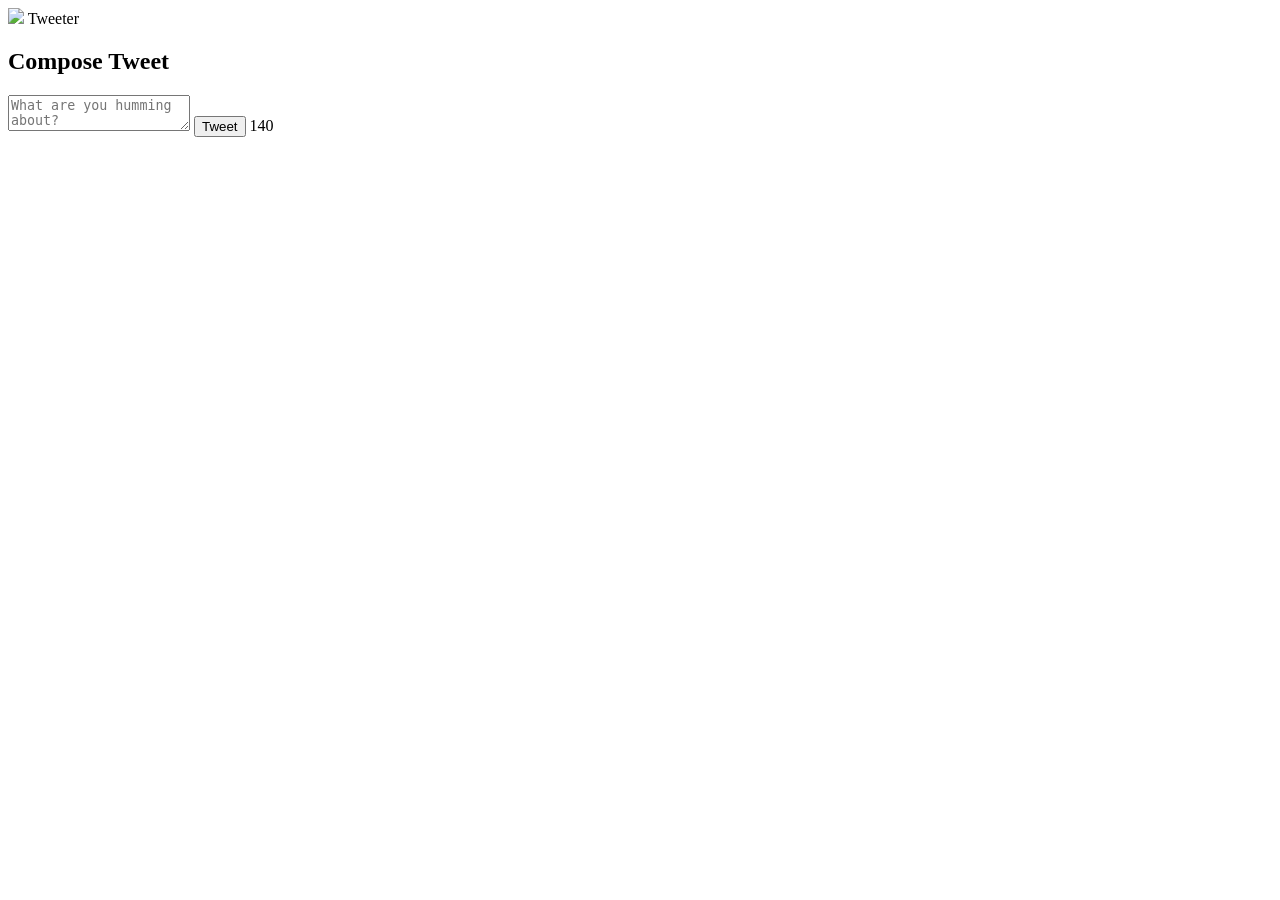
==== public/index.html @ 10967439 "not vulnerable to XSS!" ====
<!DOCTYPE html>
<html lang="en">
  <head>
    <!-- Meta Information -->
    <title>Tweeter - Home Page</title>

    <!-- External CSS -->
    <link rel="stylesheet" href="/vendor/normalize-4.1.1.css" type="text/css" />
    <link href="https://fonts.googleapis.com/css?family=Roboto+Condensed:300,300i,700,700i" rel="stylesheet">

    <!-- App CSS -->
    <link rel="stylesheet" href="/styles/layout.css" type="text/css" />
    <link rel="stylesheet" href="/styles/nav.css" type="text/css" />
    <link rel="stylesheet" href="/styles/new-tweet.css" type="text/css" />
    <link rel="stylesheet" href="/styles/oldtweets.css" type="text/css" />

    <!-- External JS -->
    <script type="text/javascript" src="/vendor/jquery-2.2.3.min.js"></script>

    <!-- App JS -->
    <script type="text/javascript" src="/scripts/app.js"></script>

    <!-- Character Counter JS -->
    <script type="text/javascript" src="/scripts/composer-character-counter.js"></script>
  </head>

  <body>

    <!-- Top nav bar (fixed) -->
    <nav id="nav-bar">
      <img class="logo" src="/images/bird.png">
      <span class="header">Tweeter</span>
    </nav>

    <!-- Page-specific (main) content here -->
    <main class="container">
        <section class="new-tweet">
          <h2>Compose Tweet</h2>
            <form action = "/tweets" method = "POST">
            <textarea name="text" placeholder="What are you humming about?"></textarea>
            <input type="submit" value="Tweet" />
            <span class="counter">140</span>
        </form>
      </section>
        <section class="oldtweet">
<!--           <form action= "/tweets" method="GET">
            <article>
                <header>
                  <img class="avatar" src="http://placehold.it/100x100">
                  <div class ="name">Full Name</div>
                  <div class ="username">@Username</div>
                </header>
              <body>
                <div class="tweetbody">Tweet content</div>
              </body>
              <footer>
                <div class ="time">10 days ago</div>
                <img src ="http://placehold.it/10x10">
                <img src ="http://placehold.it/10x10">
                <img src ="http://placehold.it/10x10">
              </footer>
            </article>
          </form> -->
        </section>
    </main>
  </body>
</html>
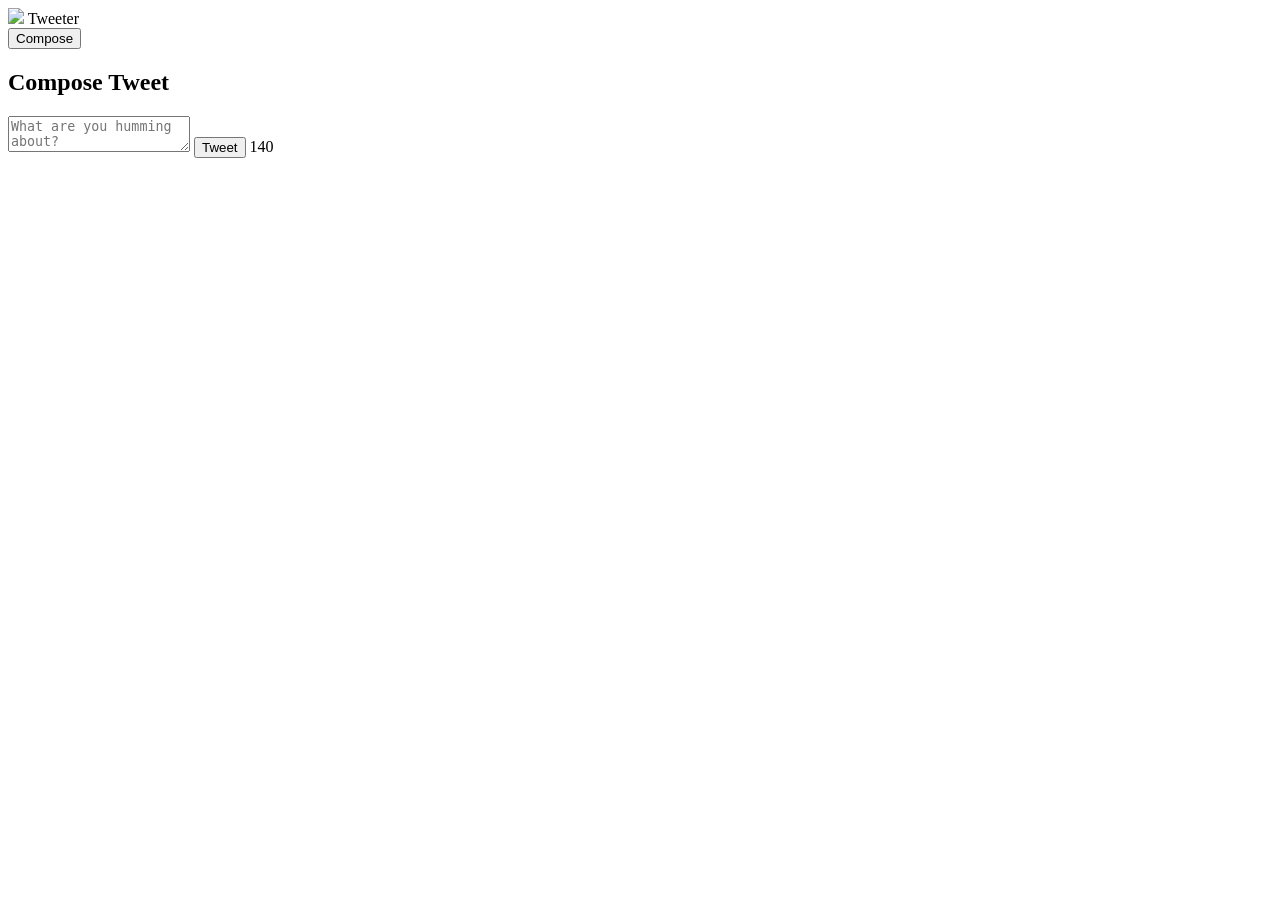
==== commit e63f918e: "has compose button" ====
--- a/public/index.html
+++ b/public/index.html
@@ -30,37 +30,22 @@
     <nav id="nav-bar">
       <img class="logo" src="/images/bird.png">
       <span class="header">Tweeter</span>
+      <form id ="compose" method = "GET">
+        <input id ="composebutton" type="submit" value="Compose" />
+      </form>
     </nav>
 
     <!-- Page-specific (main) content here -->
     <main class="container">
         <section class="new-tweet">
           <h2>Compose Tweet</h2>
-            <form action = "/tweets" method = "POST">
-            <textarea name="text" placeholder="What are you humming about?"></textarea>
-            <input type="submit" value="Tweet" />
-            <span class="counter">140</span>
-        </form>
-      </section>
-        <section class="oldtweet">
-<!--           <form action= "/tweets" method="GET">
-            <article>
-                <header>
-                  <img class="avatar" src="http://placehold.it/100x100">
-                  <div class ="name">Full Name</div>
-                  <div class ="username">@Username</div>
-                </header>
-              <body>
-                <div class="tweetbody">Tweet content</div>
-              </body>
-              <footer>
-                <div class ="time">10 days ago</div>
-                <img src ="http://placehold.it/10x10">
-                <img src ="http://placehold.it/10x10">
-                <img src ="http://placehold.it/10x10">
-              </footer>
-            </article>
-          </form> -->
+            <form id ="tweetform" action = "/tweets" method = "POST">
+              <textarea class="text" name="text" placeholder="What are you humming about?"></textarea>
+              <input type="submit" value="Tweet" />
+              <span class="counter">140</span>
+            </form>
+        </section>
+        <section class ="tweetlist">
         </section>
     </main>
   </body>
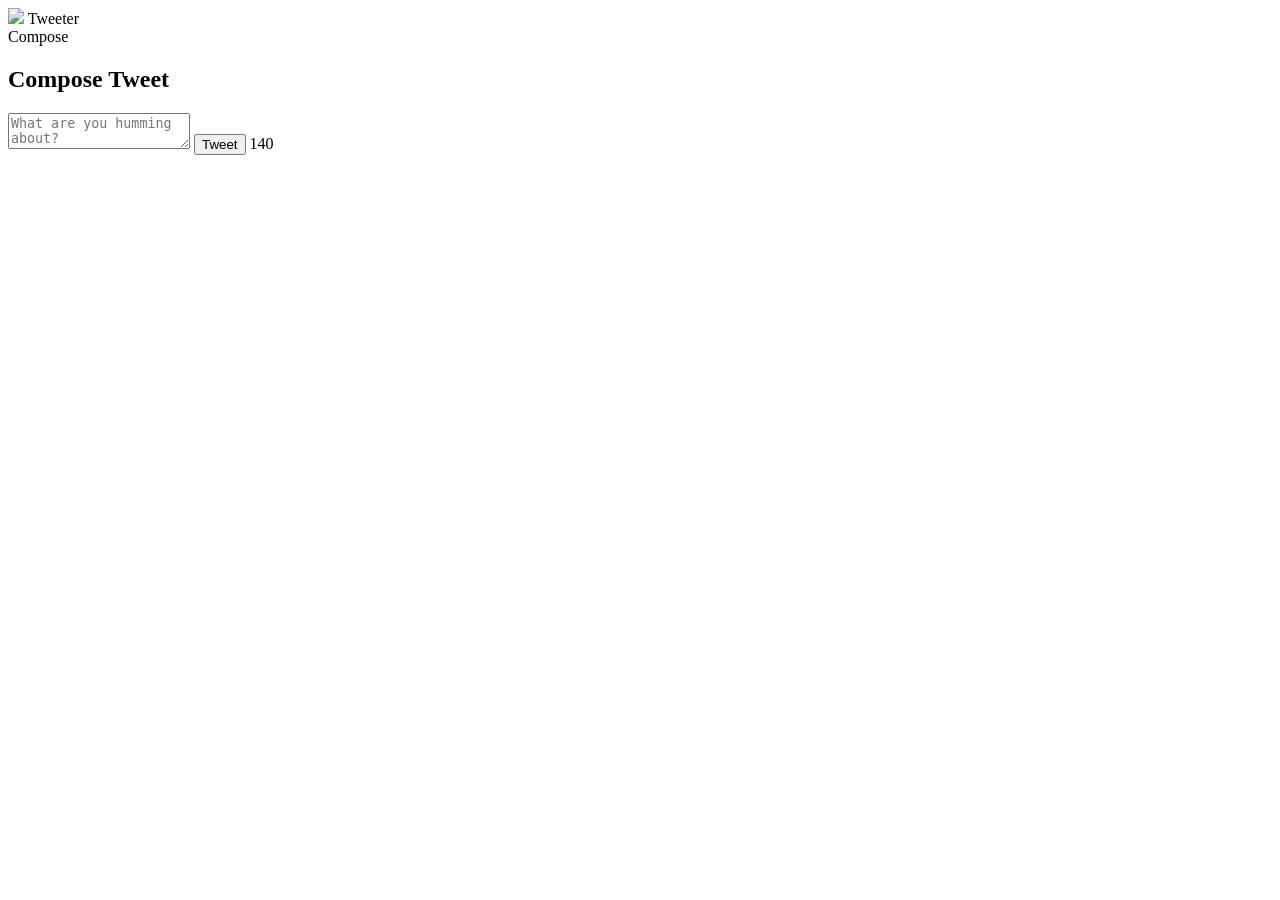
==== commit 5caf6477: "compose button added" ====
--- a/public/index.html
+++ b/public/index.html
@@ -19,6 +19,8 @@
 
     <!-- App JS -->
     <script type="text/javascript" src="/scripts/app.js"></script>
+    <script type="text/javascript" src="/scripts/toggle.js"></script>
+
 
     <!-- Character Counter JS -->
     <script type="text/javascript" src="/scripts/composer-character-counter.js"></script>
@@ -30,8 +32,8 @@
     <nav id="nav-bar">
       <img class="logo" src="/images/bird.png">
       <span class="header">Tweeter</span>
-      <form id ="compose" method = "GET">
-        <input id ="composebutton" type="submit" value="Compose" />
+
+        <div id ="composebutton">Compose</div>
       </form>
     </nav>
 
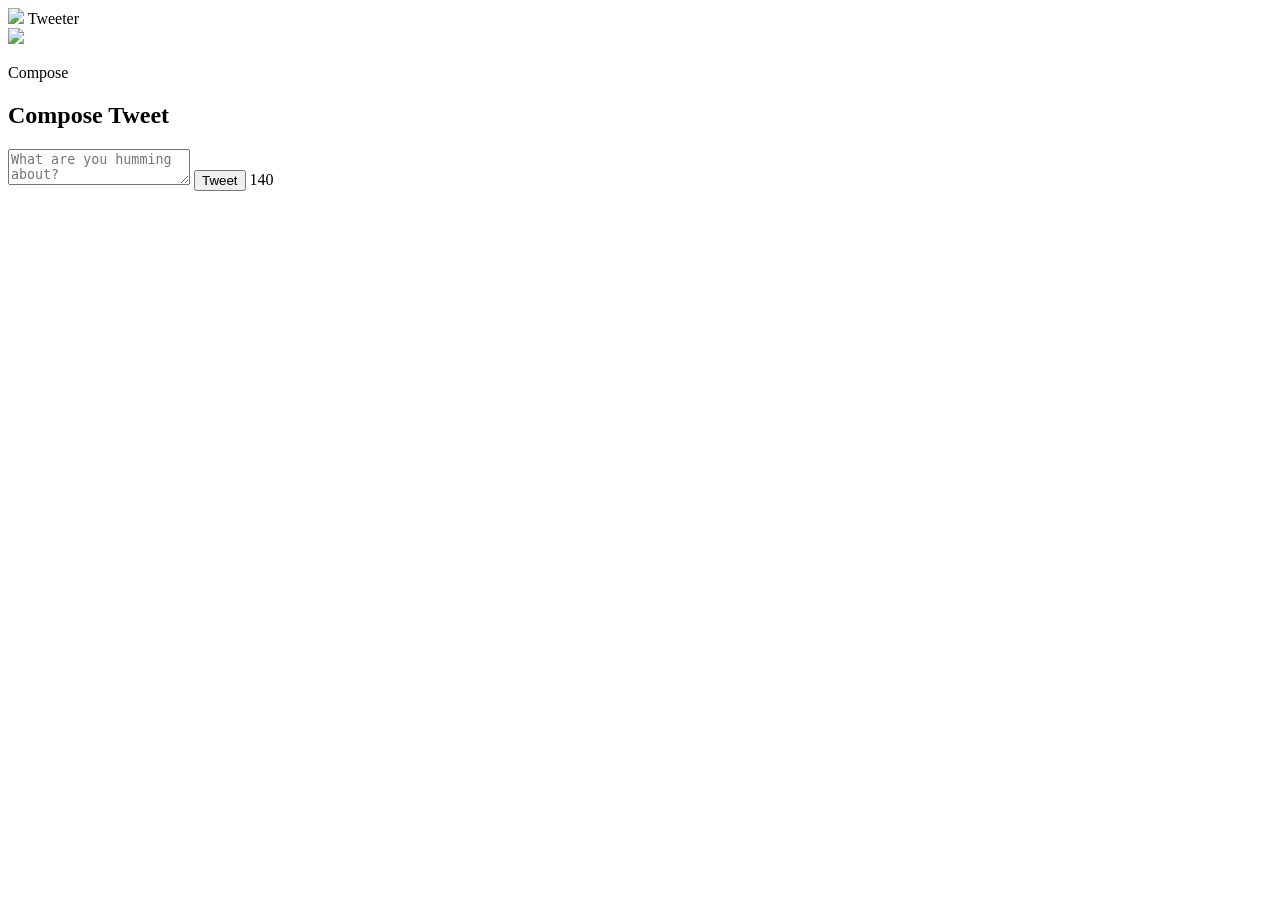
==== commit bd05b774: "added some images" ====
--- a/public/index.html
+++ b/public/index.html
@@ -33,7 +33,10 @@
       <img class="logo" src="/images/bird.png">
       <span class="header">Tweeter</span>
 
-        <div id ="composebutton">Compose</div>
+        <div id ="composebutton">
+            <img src="/images/compose.png">
+            <p id="composetext">Compose</p>
+        </div>
       </form>
     </nav>
 
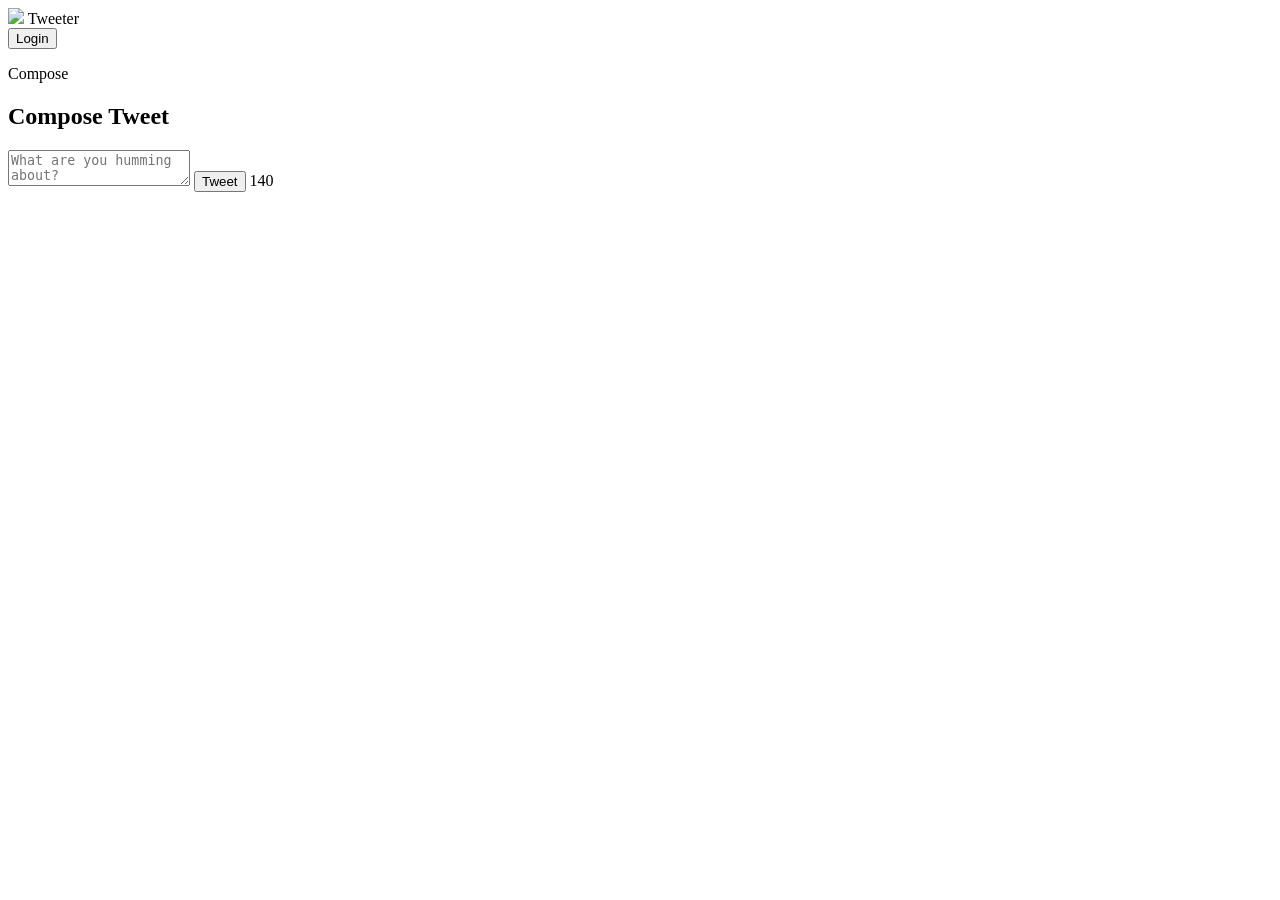
==== commit a3aaa5f8: "days ago and icons" ====
--- a/public/index.html
+++ b/public/index.html
@@ -13,14 +13,16 @@
     <link rel="stylesheet" href="/styles/nav.css" type="text/css" />
     <link rel="stylesheet" href="/styles/new-tweet.css" type="text/css" />
     <link rel="stylesheet" href="/styles/oldtweets.css" type="text/css" />
+    <link rel="stylesheet" href="/styles/icons.css" type="text/css" />
 
     <!-- External JS -->
     <script type="text/javascript" src="/vendor/jquery-2.2.3.min.js"></script>
 
     <!-- App JS -->
     <script type="text/javascript" src="/scripts/app.js"></script>
-    <script type="text/javascript" src="/scripts/toggle.js"></script>
-
+    
+    <!--Font awesome -->
+    <script src="https://use.fontawesome.com/3d5f300a63.js"></script>
 
     <!-- Character Counter JS -->
     <script type="text/javascript" src="/scripts/composer-character-counter.js"></script>
@@ -32,12 +34,13 @@
     <nav id="nav-bar">
       <img class="logo" src="/images/bird.png">
       <span class="header">Tweeter</span>
-
+        <form id= "login" action = "/" method = "POST">
+          <input id= "loginbutton" type= "submit" value= "Login" />
+        </form>
         <div id ="composebutton">
-            <img src="/images/compose.png">
+            <i class="fa fa-pencil-square-o" aria-hidden="true"></i>
             <p id="composetext">Compose</p>
         </div>
-      </form>
     </nav>
 
     <!-- Page-specific (main) content here -->
@@ -45,7 +48,7 @@
         <section class="new-tweet">
           <h2>Compose Tweet</h2>
             <form id ="tweetform" action = "/tweets" method = "POST">
-              <textarea class="text" name="text" placeholder="What are you humming about?"></textarea>
+              <textarea class="textarea" name="text" placeholder="What are you humming about?"></textarea>
               <input type="submit" value="Tweet" />
               <span class="counter">140</span>
             </form>
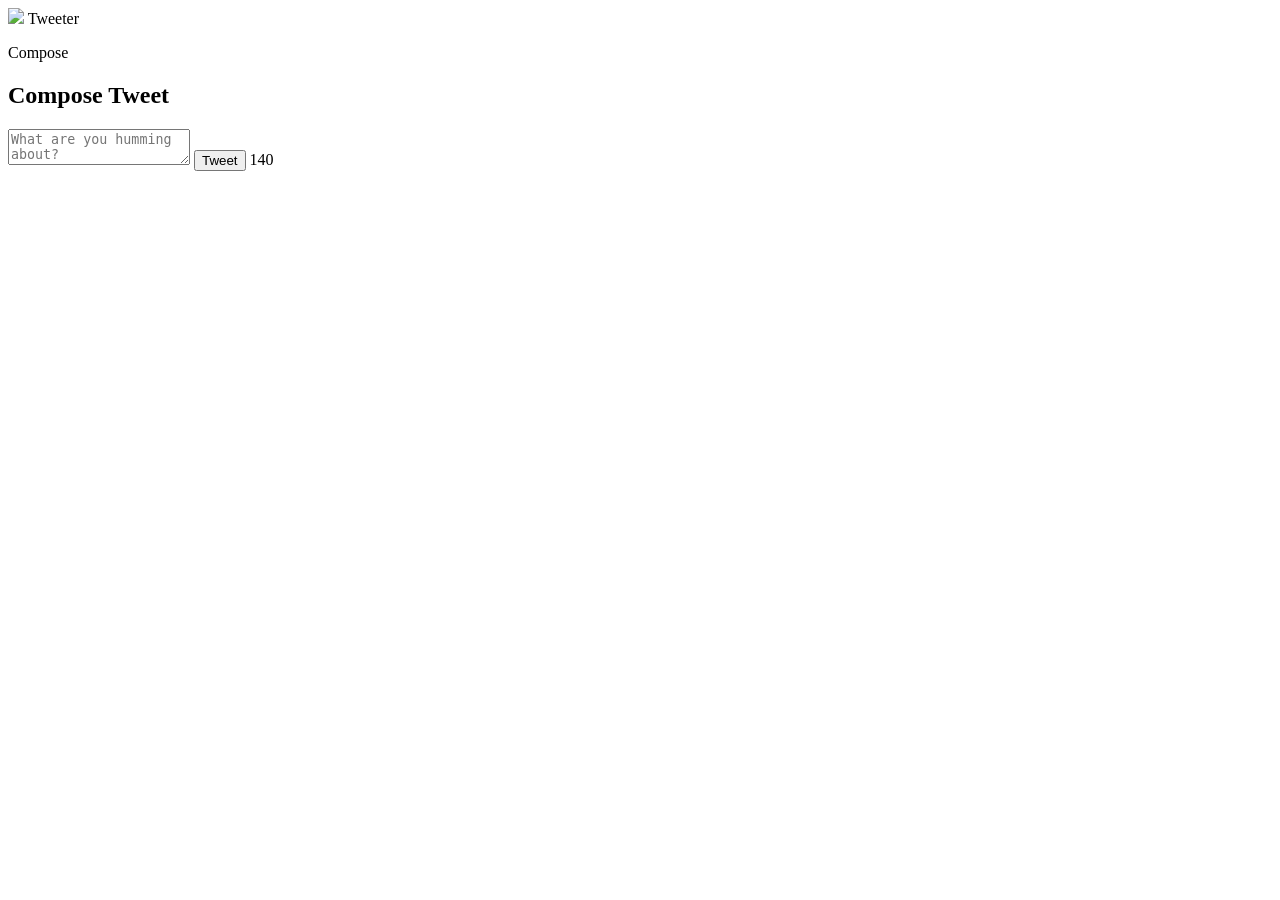
==== commit 663fd970: "fixed images" ====
--- a/public/index.html
+++ b/public/index.html
@@ -34,9 +34,16 @@
     <nav id="nav-bar">
       <img class="logo" src="/images/bird.png">
       <span class="header">Tweeter</span>
-        <form id= "login" action = "/" method = "POST">
+<!--         <form id= "login" action = "/" method = "POST">
+          <textarea id="loginusername" value="Username"></textarea>
+          <textarea id="loginpassword" value="Password"></textarea>
           <input id= "loginbutton" type= "submit" value= "Login" />
         </form>
+        <form id= "register" action = "/" method = "POST">
+          <textarea id="registerusername" value="Email"></textarea>
+          <textarea id="registerpassword" value="Password"></textarea>
+          <input id= "registerbutton" type= "submit" value= "Register" />
+        </form> -->
         <div id ="composebutton">
             <i class="fa fa-pencil-square-o" aria-hidden="true"></i>
             <p id="composetext">Compose</p>
